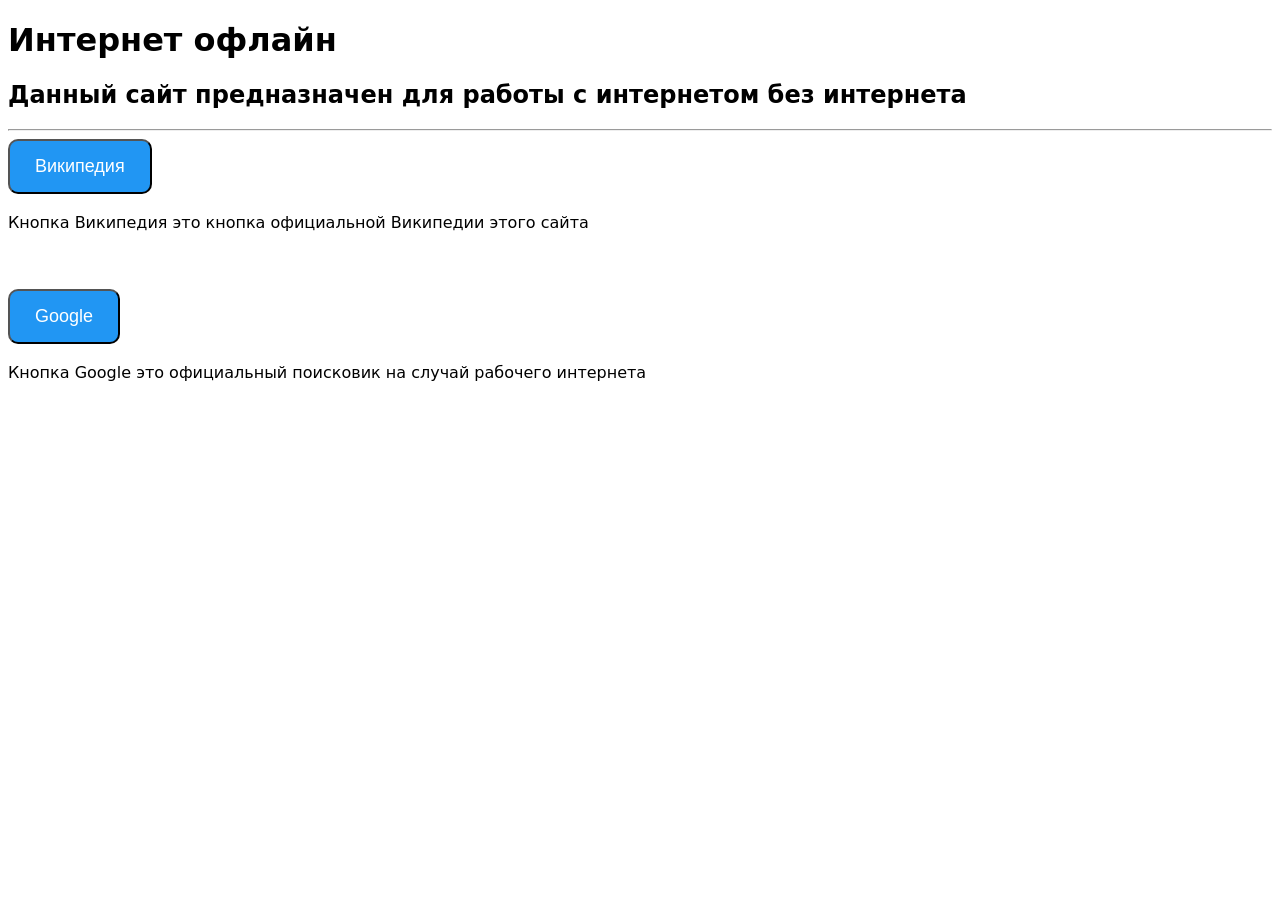
==== index.html @ 4d9a14d8 "Add files via upload" ====
<!DOCTYPE html>
<html lang="ru">
<head>
    <meta charset="UTF-8">
    <title>Интернет-офлайн</title>
    <meta name="viewport" content="width=device-width, initial-scale=1.0">
    <style>
        body {
            font-family: system-ui, -apple-system, BlinkMacSystemFont,
                 "Segoe UI", Roboto, Arial, sans-serif;
        }

p, li {
    font-size: 16px;
    line-height: 1.6;
}
        .кнопка {
            padding: 15px 25px;
            font-size: 18px;
            background-color: #2196F3;
            color: white;
            border-radius: 10px;
        }
            .кнопка:hover {
            transform: rotate(-0deg)                   scale(1.05);
            transition: 0.3s;
}
    </style>
</head>
<body>

    <h1>Интернет офлайн</h1>
    <h2>Данный сайт предназначен для работы с интернетом без интернета</h2>
    <hr>
    <a href="wikiwikiinternet.html">
        <button class="кнопка">Википедия</button></a>
    <p>Кнопка Википедия это кнопка официальной Википедии этого сайта</p>
    <br>
    <br>
    <a href="https://google.com">
        <button class="кнопка">Google</button>
    </a>
    <p>Кнопка Google это официальный поисковик на случай рабочего интернета</p>
</body>
</html>
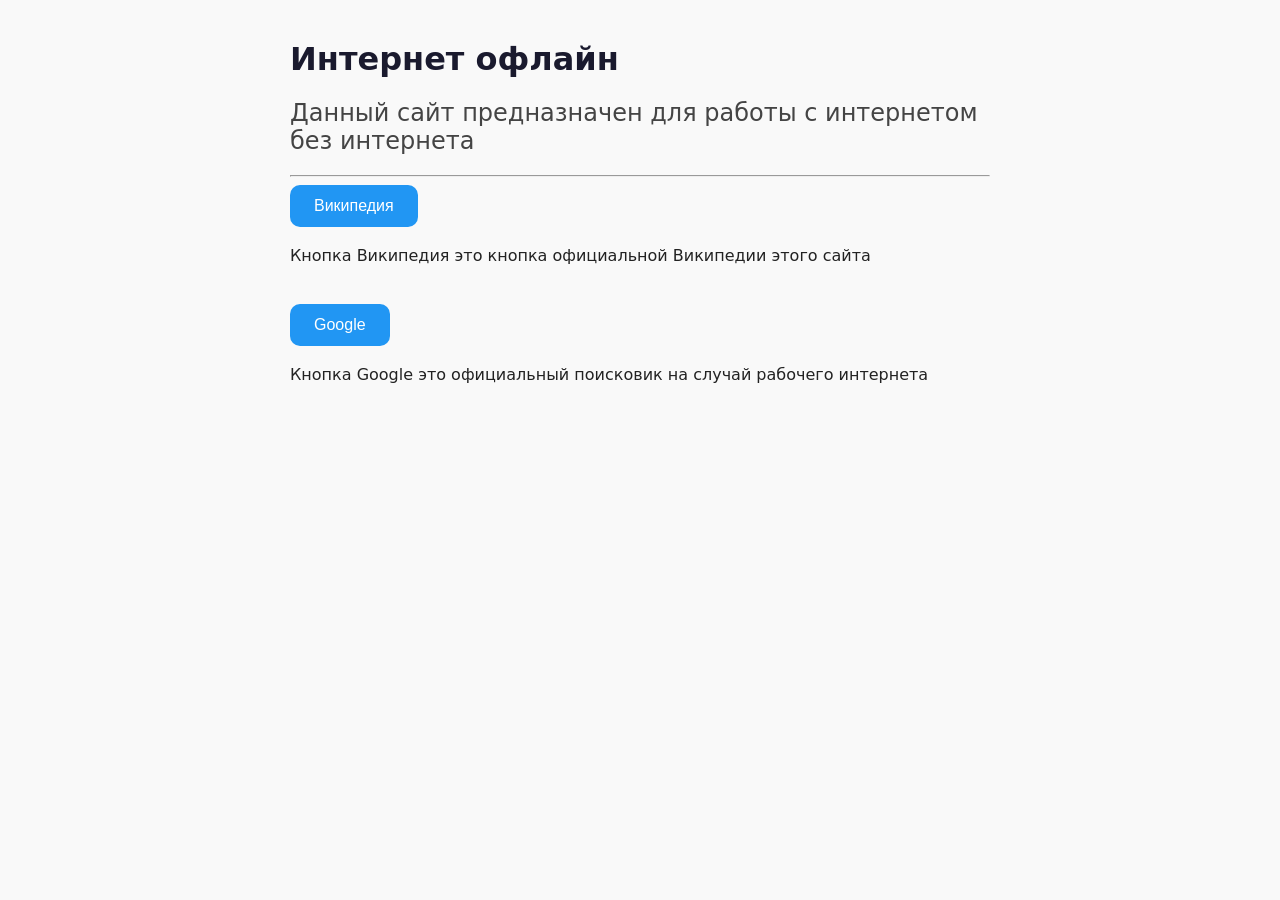
==== commit 9cf8f96f: "Add files via upload" ====
--- a/index.html
+++ b/index.html
@@ -4,42 +4,26 @@
     <meta charset="UTF-8">
     <title>Интернет-офлайн</title>
     <meta name="viewport" content="width=device-width, initial-scale=1.0">
-    <style>
-        body {
-            font-family: system-ui, -apple-system, BlinkMacSystemFont,
-                 "Segoe UI", Roboto, Arial, sans-serif;
-        }
-
-p, li {
-    font-size: 16px;
-    line-height: 1.6;
-}
-        .кнопка {
-            padding: 15px 25px;
-            font-size: 18px;
-            background-color: #2196F3;
-            color: white;
-            border-radius: 10px;
-        }
-            .кнопка:hover {
-            transform: rotate(-0deg)                   scale(1.05);
-            transition: 0.3s;
-}
-    </style>
+    <link rel="stylesheet" href="style.css">
 </head>
 <body>
-
     <h1>Интернет офлайн</h1>
     <h2>Данный сайт предназначен для работы с интернетом без интернета</h2>
     <hr>
-    <a href="wikiwikiinternet.html">
-        <button class="кнопка">Википедия</button></a>
+    <a href="wiki/">
+        <button class="кнопка">Википедия</button>
+    </a>
     <p>Кнопка Википедия это кнопка официальной Википедии этого сайта</p>
-    <br>
     <br>
     <a href="https://google.com">
         <button class="кнопка">Google</button>
     </a>
     <p>Кнопка Google это официальный поисковик на случай рабочего интернета</p>
+
+    <script>
+        if ('serviceWorker' in navigator) {
+            navigator.serviceWorker.register('/sw.js')
+        }
+    </script>
 </body>
 </html>
--- a/style.css
+++ b/style.css
@@ -0,0 +1,39 @@
+/* Общий стиль страницы */
+body {
+    font-family: system-ui, -apple-system, BlinkMacSystemFont,
+        "Segoe UI", Roboto, Arial, sans-serif;
+    max-width: 700px;
+    margin: 40px auto;
+    padding: 0 20px;
+    background: #f9f9f9;
+    color: #222;
+}
+
+h1 { color: #1a1a2e; }
+h2 { color: #444; font-weight: normal; }
+
+p, li {
+    font-size: 16px;
+    line-height: 1.6;
+}
+
+/* Стиль кнопок */
+.кнопка {
+    padding: 12px 24px;
+    font-size: 16px;
+    background-color: #2196F3;
+    color: white;
+    border: none;
+    border-radius: 10px;
+    cursor: pointer;
+    transition: transform 0.2s, box-shadow 0.2s;
+}
+
+/* Анимация при наведении на кнопку */
+.кнопка:hover {
+    transform: scale(1.05);
+    box-shadow: 0 4px 12px rgba(33,150,243,0.4);
+}
+
+ul.инфо { color: #333; }
+ul.мемы { color: #888; font-style: italic; }
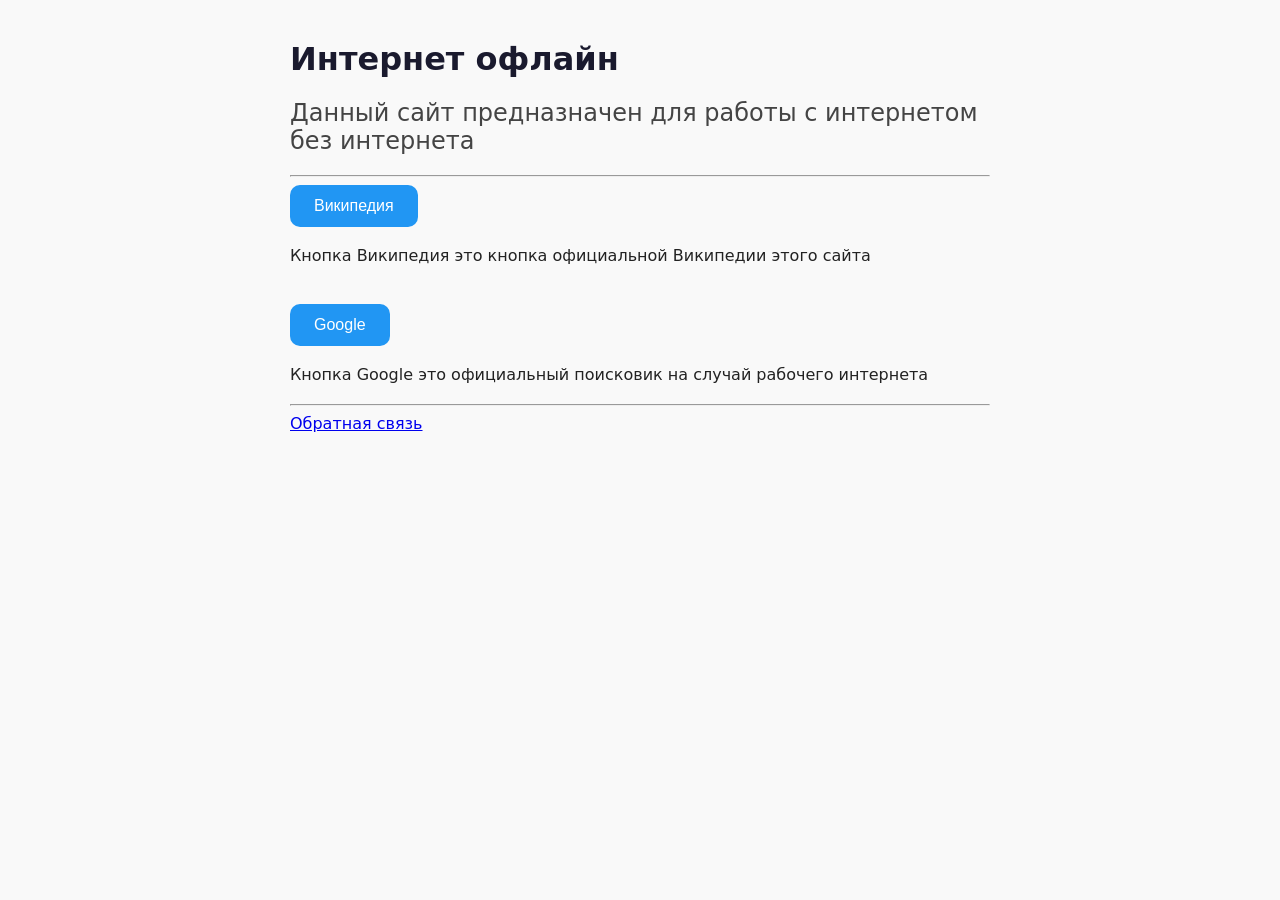
==== commit 2fc20604: "Update index.html" ====
--- a/index.html
+++ b/index.html
@@ -19,6 +19,8 @@
         <button class="кнопка">Google</button>
     </a>
     <p>Кнопка Google это официальный поисковик на случай рабочего интернета</p>
+    <hr>
+    <a href="mailto:dvadimov36@gmail.com" class="email-button">Обратная связь</a>
 
     <script>
         if ('serviceWorker' in navigator) {
@@ -26,4 +28,4 @@
         }
     </script>
 </body>
-</html>+</html>
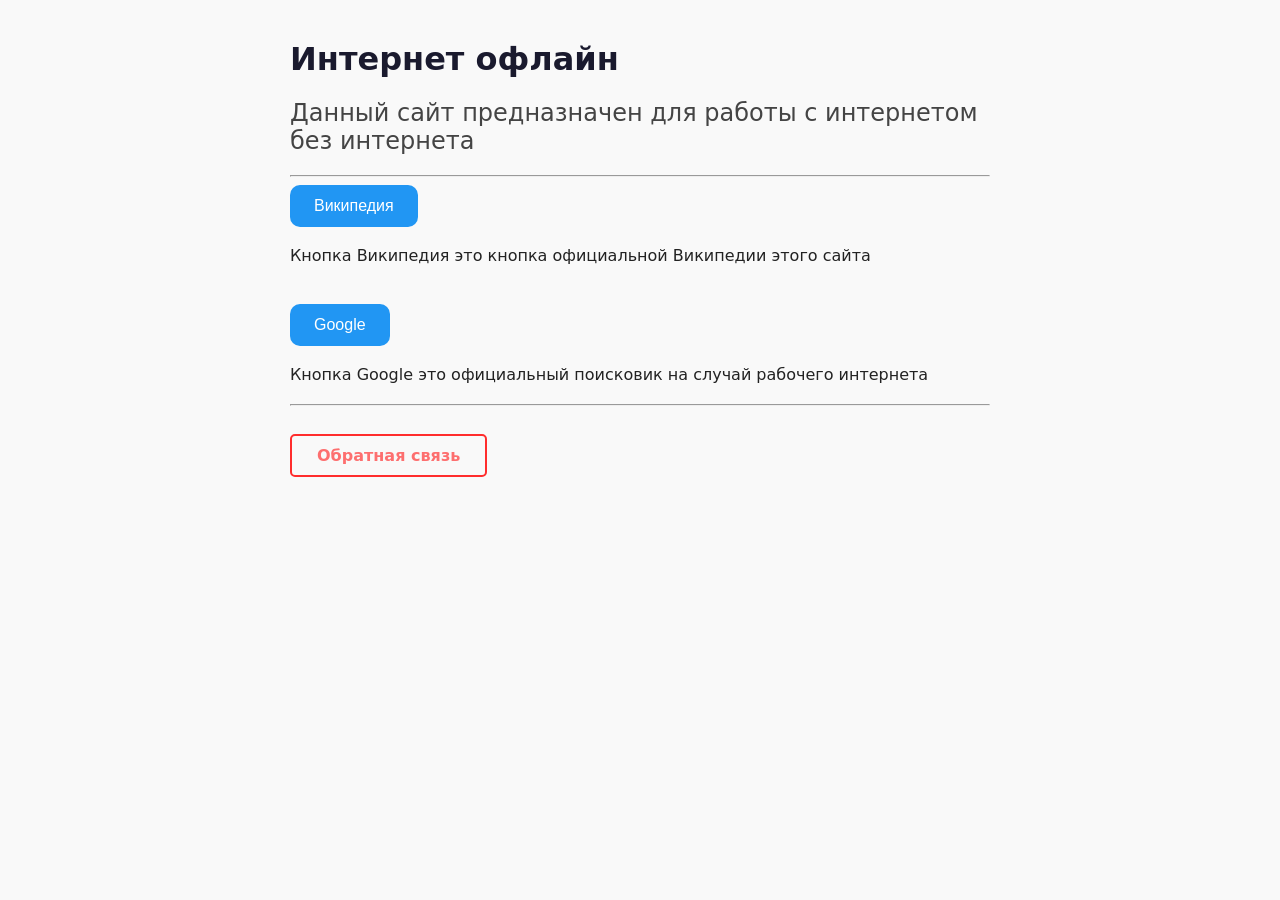
==== commit 52d8ac13: "Update index.html" ====
--- a/index.html
+++ b/index.html
@@ -21,7 +21,7 @@
     <p>Кнопка Google это официальный поисковик на случай рабочего интернета</p>
     <hr>
     <a href="mailto:dvadimov36@gmail.com" class="email-button">Обратная связь</a>
-
+    
     <script>
         if ('serviceWorker' in navigator) {
             navigator.serviceWorker.register('/sw.js')
--- a/style.css
+++ b/style.css
@@ -36,4 +36,22 @@
 }
 
 ul.инфо { color: #333; }
-ul.мемы { color: #888; font-style: italic; }+ul.мемы { color: #888; font-style: italic; }
+
+.email-button {
+    display: inline-block;
+    padding: 10px 25px;
+    background-color: transparent;
+    color: #ff2d2dad;
+    border: 2px solid #ff2d2d; /* Красная рамка под твой стиль */
+    border-radius: 5px;
+    text-decoration: none;
+    font-weight: bold;
+    transition: 0.3s;
+    margin-top: 20px;
+}
+
+.email-button:hover {
+    background-color: #ff2d2d; /* При наведении кнопка станет красной */
+    color: #000000;
+}
